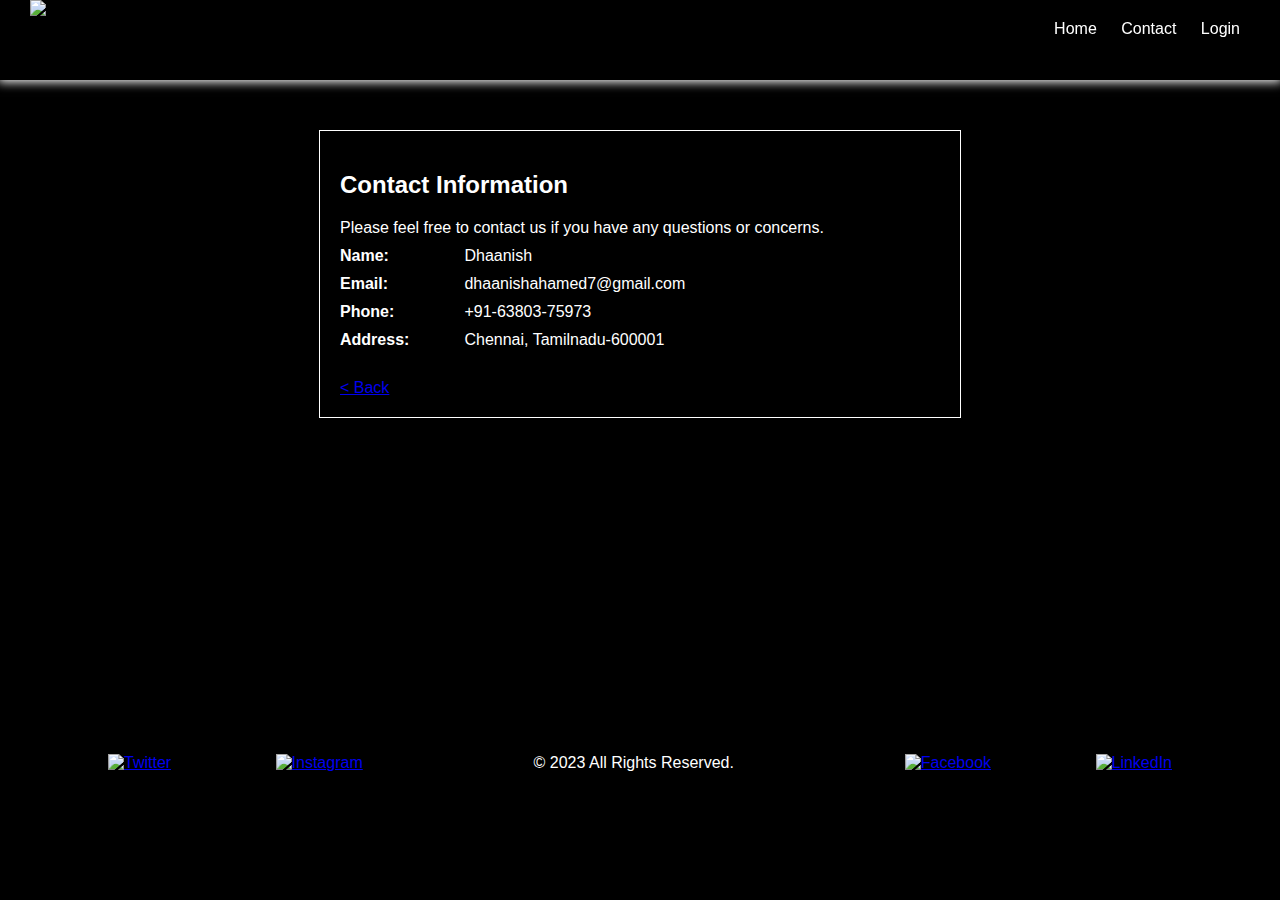
==== contact.html @ b4a9d30b "Add files via upload" ====
<!DOCTYPE html>
<html>
  <head>
    <title>Contact Information</title>
    <link rel="icon" type="image/x-icon" href="assets/img/movie-ticket (2).png">
    <style>
      body {
        background-color: black;
        color: white;
        font-family: Arial, sans-serif;
        font-size: 16px;
      }
      .contact-info {
        margin: 50px auto;
        max-width: 600px;
        padding: 20px;
        border: 1px solid white;
      }
      .contact-info h2 {
        font-size: 24px;
        margin-bottom: 20px;
      }
      .contact-info p {
        margin-bottom: 10px;
      }
      .contact-info ul {
        list-style: none;
        margin: 0;
        padding: 0;
      }
      .contact-info li {
        margin-bottom: 10px;
      }
      .contact-info li span {
        font-weight: bold;
        display: inline-block;
        width: 120px;
      }
      .back-button {
        display: block;
        margin-top: 20px;
      }
      .container1 {
    display: flex;
    align-items: center;
    justify-content: space-between;
  }

  nav {
    display: flex;
    justify-content: flex-end;
  }
  
  ul {
    margin: 0;
    padding: 0;
    list-style: none;
    margin-top: -63px;
    margin-right: 40px;
    margin-top: -20px;
  }
  
  li {
    display: inline-block;
    margin-left: 20px;
  }
  
  li:first-child {
    margin-left: 0;
  }
  ul a {
    color: white;
    text-decoration: none;
    background-color: black;
  }
  .container2 {
    display: flex;
    align-items: center;
    justify-content: space-between;
  }
  
  .container3 {
    max-width: 960px;
    margin: 0 auto;
    align-items: center;
    justify-content: space-between;
    margin-left: 400px;
  }
  
  .row {
    display: flex;
    justify-content: space-between;
	
  }
  
  .column {
    flex: 1;
  }
  
  .column a {
    display: block;
    margin-bottom: 10px;
    color: #ffffff;
    text-decoration: none;
  }
    </style>
  </head>
  <body>
    <header style="position: fixed;
    top: 0;
    left: 0;
    width: 100%;
    background-color: black;
    z-index: 999;
  box-shadow: 0px 0px 10px 2px white;">
      <div class="container1" >
        <img src="assets/img/movie-ticket.png" style="margin-left: 30px;" height="80px">
        
        <nav>
        <ul>
          <li><a style="padding-top: -50px;" href="index.html">Home</a></li>
          <li><a href="contact.html">Contact</a></li>
          <li><a href="login.html">Login</a></li>
        </ul>
        </nav>
      </div>
      </header>
      <br><br><br><br>

    <div class="contact-info">
      <h2>Contact Information</h2>
      <p>Please feel free to contact us if you have any questions or concerns.</p>
      <ul>
        <li><span>Name:</span> Dhaanish </li><br>
        <li style="margin-left: 0px;"><span>Email:</span> dhaanishahamed7@gmail.com </li>
        <li style="margin-left: 0px;"><span>Phone:</span> +91-63803-75973</li><br>
        <li style="margin-left: 0px;"><span>Address:</span> Chennai, Tamilnadu-600001 </li>
      </ul>
      <a href="noiqsoic.html" class="back-button">&lt; Back</a>
    </div><br><br><br><br><br><br><br><br><br><br><br><br><br><br><br>
    <footer>
      <div class="container2">
        <div class="social-media">
        <a href="https://twitter.com"><img src="assets/img/twitter.png" height="30px" style="margin-left: 100px;" alt="Twitter"></a>
        <a href="https://instagram.com"><img src="assets/img/instagram.png" height="30px" style="margin-left: 100px;" alt="Instagram"></a>
        </div>
        <div class="copyright">
        <p style="color: white;">&copy; 2023 All Rights Reserved.</p>
        </div>
        <div class="social-media">
        <a href="https://facebook.com"><img src="assets/img/facebook.png" height="30px" style="margin-right: 100px;" alt="Facebook"></a>
        <a href="https://linkedin.com"><img src="assets/img/linkedin.png" height="30px" style="margin-right: 100px;"  alt="LinkedIn"></a>
        </div>
      </div>
          </footer>
  </body>
</html>
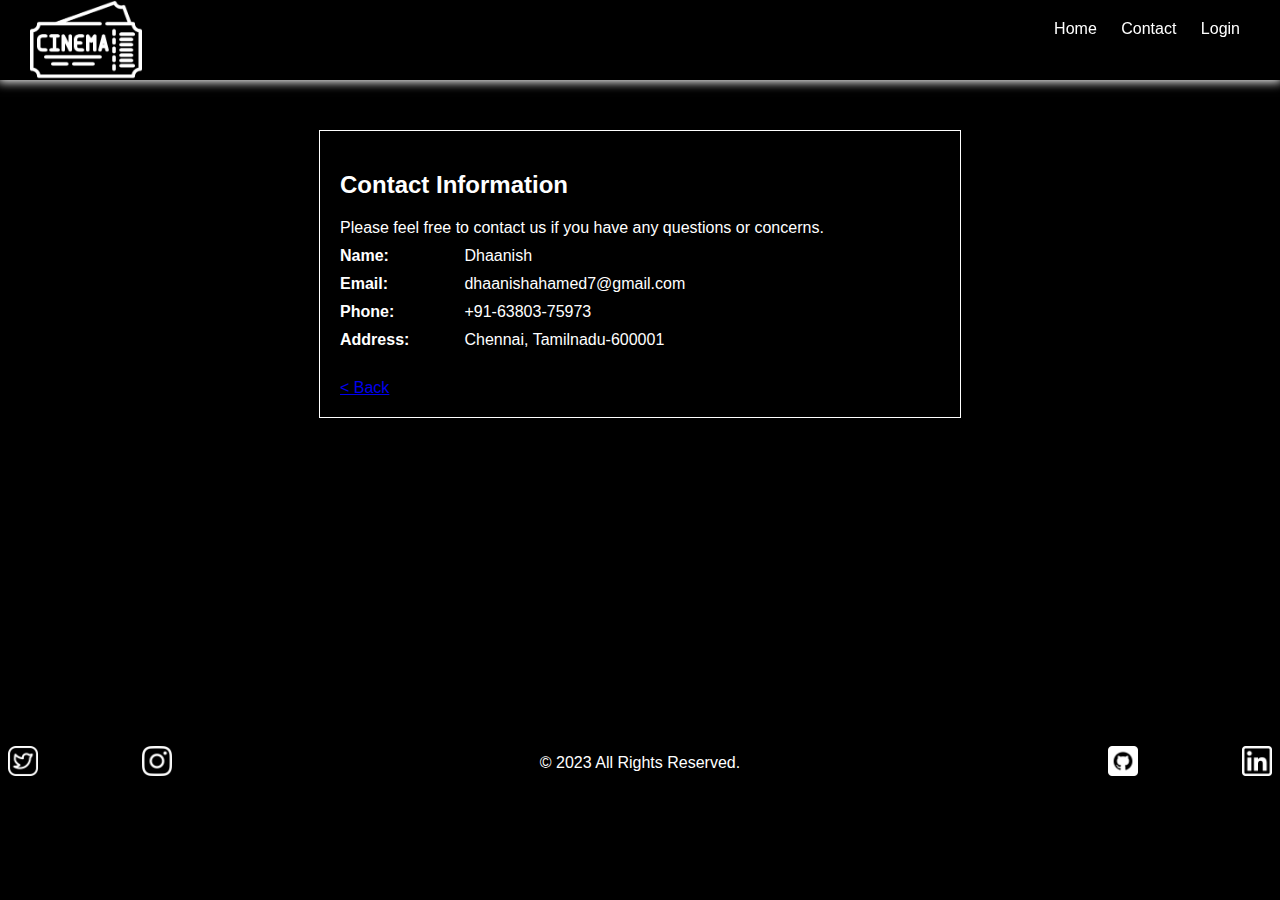
==== commit fb8b8221: "Add files via upload" ====
--- a/contact.html
+++ b/contact.html
@@ -140,18 +140,21 @@
     </div><br><br><br><br><br><br><br><br><br><br><br><br><br><br><br>
     <footer>
       <div class="container2">
-        <div class="social-media">
-        <a href="https://twitter.com"><img src="assets/img/twitter.png" height="30px" style="margin-left: 100px;" alt="Twitter"></a>
-        <a href="https://instagram.com"><img src="assets/img/instagram.png" height="30px" style="margin-left: 100px;" alt="Instagram"></a>
+        <div class="social-media" style="float: left;">
+        <a href="https://twitter.com/ahamed_dhaanish"><img src="assets/img/twitter.png" height="30px" alt="Twitter"></a>
+        <span style="margin-right: 100px;"></span> <!-- Adds 100px space between the logos -->
+        <a href="https://instagram.com/__dhaanish__ahamed_._?igshid=ZDdkNTZiNTM="><img src="assets/img/instagram.png" height="30px" alt="Instagram"></a>
+        </div>
+        <div class="social-media" style="float: right;">
+        <p style="color: white; text-align: center;">&copy; 2023 All Rights Reserved.</p>
+  
         </div>
         <div class="copyright">
-        <p style="color: white;">&copy; 2023 All Rights Reserved.</p>
-        </div>
-        <div class="social-media">
-        <a href="https://facebook.com"><img src="assets/img/facebook.png" height="30px" style="margin-right: 100px;" alt="Facebook"></a>
-        <a href="https://linkedin.com"><img src="assets/img/linkedin.png" height="30px" style="margin-right: 100px;"  alt="LinkedIn"></a>
-        </div>
+        <a href="https://github.com/dhaan-ish"><img src="assets/img/github (2).png" height="30px" alt="GitHub"></a>
+        <span style="margin-left: 100px;"></span> <!-- Adds 100px space between the logos -->
+        <a href="https://www.linkedin.com/in/dhaanish-ahamed-1b950624a"><img src="assets/img/linkedin.png" height="30px" alt="LinkedIn"></a>
+          </div>
       </div>
-          </footer>
+      </footer>
   </body>
 </html>
